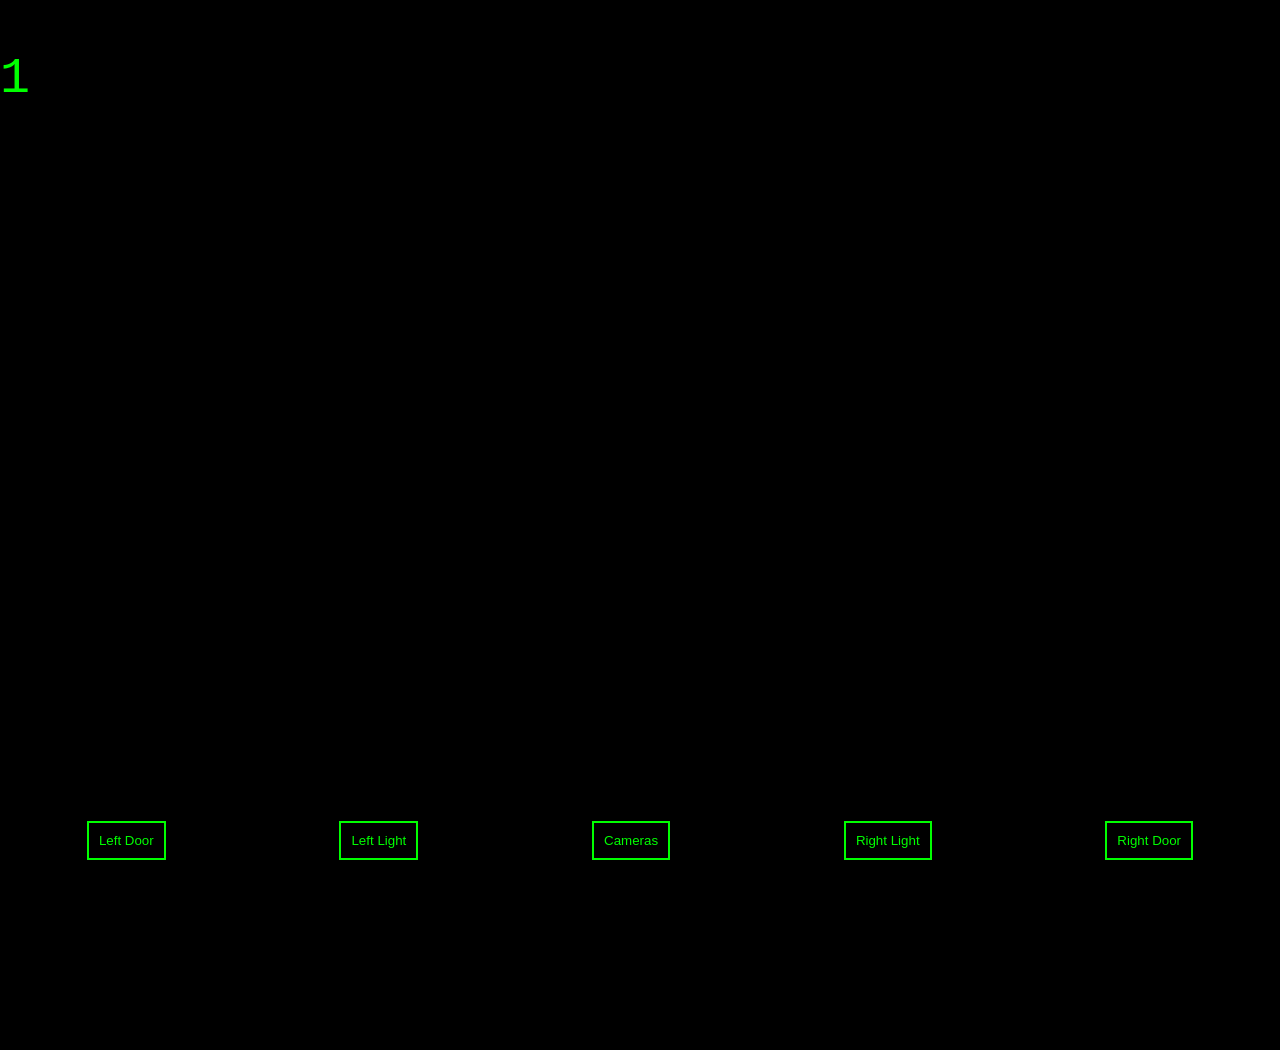
==== sybau1.html @ 1bc5114b "Add files via upload" ====
<!DOCTYPE html>
<html lang="en">
<head>
<meta charset="UTF-8">
<title>Custom Night Shift</title>
<style>
    body {
        margin: 0;
        background: black;
        color: #0f0;
        font-family: monospace;
        overflow: hidden;
    }
    #timer{
        position:absolute;
        font-size: 50px;
        width:10px;
        height:1000px;
          z-index: 9999;
    }
    #game {
        position: relative;
        width: 100vw;
        height: 100vh;
    }

    /* Office View */
    #office {
        position: absolute;
        width: 100%;
        height: 100%;
        background: url('office.png') center/cover no-repeat;
    }

    /* Camera Overlay */
    #cameraView {
        position: absolute;
        width: 100%;
        height: 100%;
        background: url('cam1.png') center/cover no-repeat;
        display: none;
        filter: grayscale(100%) contrast(120%);
    }

    /* Static effect */
    #static {
        position: absolute;
        width: 100%;
        height: 100%;
        background: url('static.gif');
        opacity: 0.2;
        display: none;
    }

    /* UI Panel */
    #ui {
        position: absolute;
        bottom: 0;
        width: 100%;
        height: 120px;
        background: rgba(0,0,0,0.7);
        display: flex;
        justify-content: space-around;
        align-items: center;
    }

    button {
        background: black;
        border: 2px solid #0f0;
        color: #0f0;
        padding: 10px;
        cursor: pointer;
    }

    /* Camera Map */
    #camMap {
        position: absolute;
        right: 10px;
        bottom: 140px;
        background: rgba(0,0,0,0.7);
        padding: 10px;
        display: none;
    }

    .camBtn {
        display: block;
        margin: 5px;
    }
</style>
</head>
<body>
<p id="timer">0</p>
<div id="game">

    <div id="office"></div>
    <div id="cameraView"></div>
    <div id="static"></div>

    <div id="camMap">
        <button class="camBtn" onclick="switchCam('cam1.jpg')">Cam 1</button>
        <button class="camBtn" onclick="switchCam('cam2.jpg')">Cam 2</button>
        <button class="camBtn" onclick="switchCam('cam3.jpg')">Cam 3</button>
    </div>

    <div id="ui">
        <button onclick="toggleDoor('left')">Left Door</button>
        <button onclick="toggleLight('left')">Left Light</button>
        <button onclick="toggleCamera()">Cameras</button>
        <button onclick="toggleLight('right')">Right Light</button>
        <button onclick="toggleDoor('right')">Right Door</button>
    </div>

</div>

<script>
    let doors = {
    left: false,  // false = open, true = closed
    right: false
};
let seconds = 0;
const display = document.getElementById("timer");

// Start automatically when page loads
setInterval(() => {
  seconds++;
  display.textContent = seconds;
}, 1000);
function toggleDoor(side) {
    doors[side] = !doors[side];

    console.log(side + " door is now " + (doors[side] ? "CLOSED" : "OPEN"));

    // Optional visual change
    document.getElementById("office").style.filter =
        doors.left || doors.right ? "brightness(70%)" : "brightness(100%)";
}
let cameraOpen = false;


/* Camera Toggle */
function toggleCamera() {
    cameraOpen = !cameraOpen;

    document.getElementById("cameraView").style.display = cameraOpen ? "block" : "none";
    document.getElementById("camMap").style.display = cameraOpen ? "block" : "none";
    document.getElementById("static").style.display = cameraOpen ? "block" : "none";
}

/* Switch Cameras */
function switchCam(img) {
    document.getElementById("cameraView").style.backgroundImage = `url(${img})`;

    // Static flicker
    document.getElementById("static").style.opacity = Math.random();
}

/* Door + Light placeholders */
function toggleDoor(side) {
    console.log(side + " door toggled");
}

function toggleLight(side) {
    console.log(side + " light toggled");
}
</script>

</body>
</html>
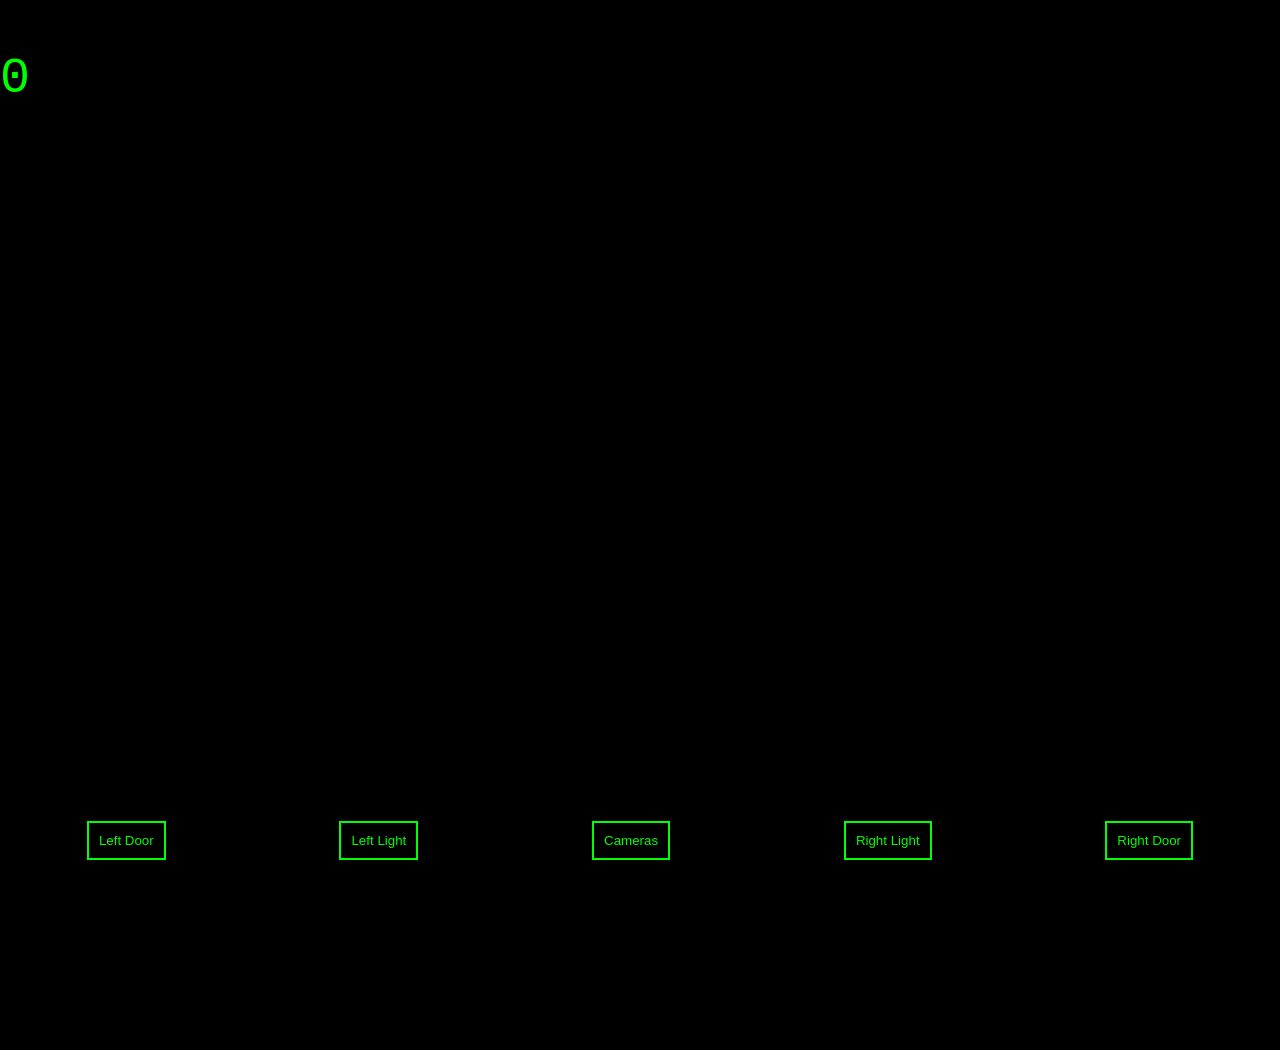
==== commit 3615bf92: "Update sybau1.html" ====
--- a/sybau1.html
+++ b/sybau1.html
@@ -112,57 +112,6 @@
 
 </div>
 
-<script>
-    let doors = {
-    left: false,  // false = open, true = closed
-    right: false
-};
-let seconds = 0;
-const display = document.getElementById("timer");
-
-// Start automatically when page loads
-setInterval(() => {
-  seconds++;
-  display.textContent = seconds;
-}, 1000);
-function toggleDoor(side) {
-    doors[side] = !doors[side];
-
-    console.log(side + " door is now " + (doors[side] ? "CLOSED" : "OPEN"));
-
-    // Optional visual change
-    document.getElementById("office").style.filter =
-        doors.left || doors.right ? "brightness(70%)" : "brightness(100%)";
-}
-let cameraOpen = false;
-
-
-/* Camera Toggle */
-function toggleCamera() {
-    cameraOpen = !cameraOpen;
-
-    document.getElementById("cameraView").style.display = cameraOpen ? "block" : "none";
-    document.getElementById("camMap").style.display = cameraOpen ? "block" : "none";
-    document.getElementById("static").style.display = cameraOpen ? "block" : "none";
-}
-
-/* Switch Cameras */
-function switchCam(img) {
-    document.getElementById("cameraView").style.backgroundImage = `url(${img})`;
-
-    // Static flicker
-    document.getElementById("static").style.opacity = Math.random();
-}
-
-/* Door + Light placeholders */
-function toggleDoor(side) {
-    console.log(side + " door toggled");
-}
-
-function toggleLight(side) {
-    console.log(side + " light toggled");
-}
-</script>
 
 </body>
-</html>+</html>
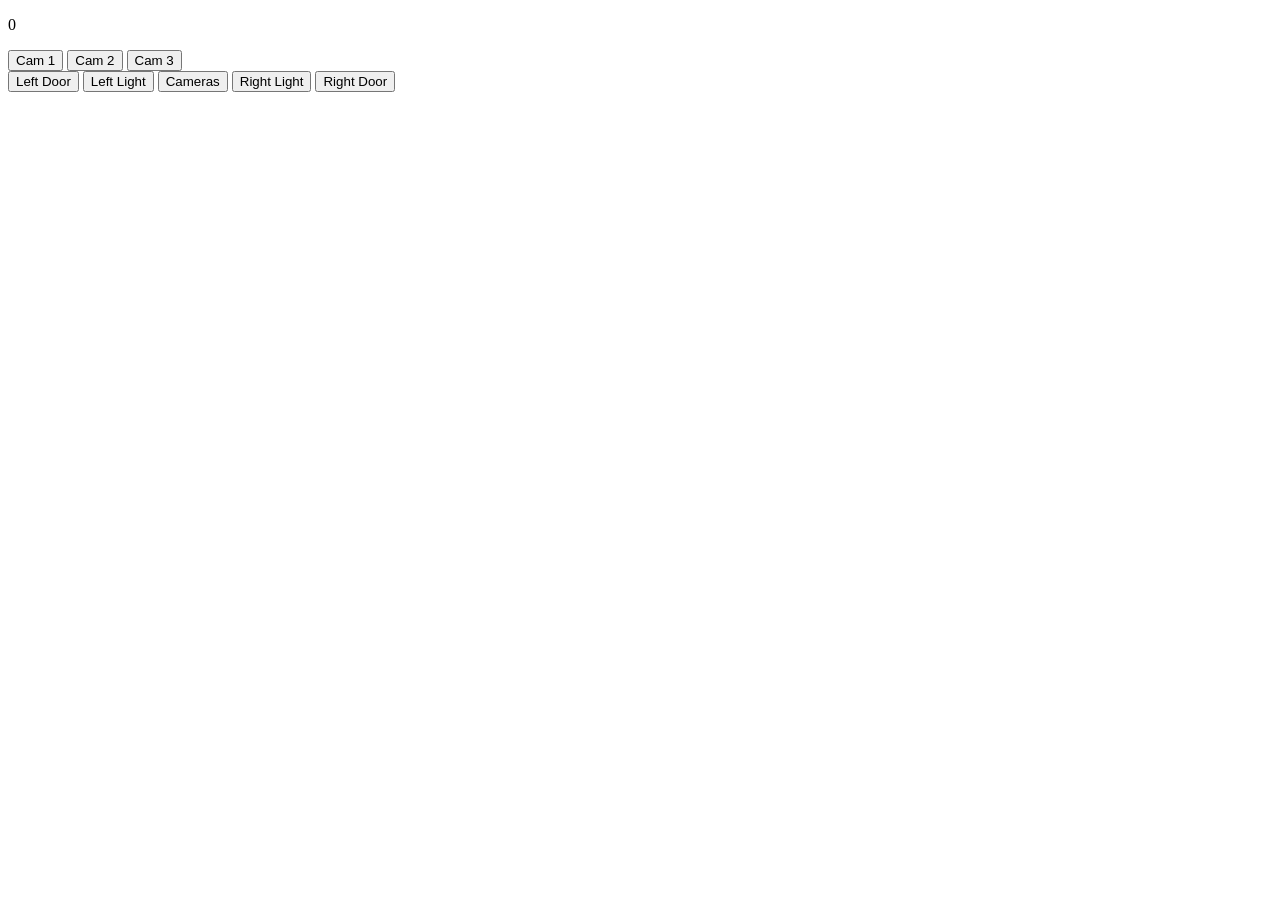
==== commit 9aa4347b: "Update sybau1.html" ====
--- a/sybau1.html
+++ b/sybau1.html
@@ -3,90 +3,7 @@
 <head>
 <meta charset="UTF-8">
 <title>Custom Night Shift</title>
-<style>
-    body {
-        margin: 0;
-        background: black;
-        color: #0f0;
-        font-family: monospace;
-        overflow: hidden;
-    }
-    #timer{
-        position:absolute;
-        font-size: 50px;
-        width:10px;
-        height:1000px;
-          z-index: 9999;
-    }
-    #game {
-        position: relative;
-        width: 100vw;
-        height: 100vh;
-    }
 
-    /* Office View */
-    #office {
-        position: absolute;
-        width: 100%;
-        height: 100%;
-        background: url('office.png') center/cover no-repeat;
-    }
-
-    /* Camera Overlay */
-    #cameraView {
-        position: absolute;
-        width: 100%;
-        height: 100%;
-        background: url('cam1.png') center/cover no-repeat;
-        display: none;
-        filter: grayscale(100%) contrast(120%);
-    }
-
-    /* Static effect */
-    #static {
-        position: absolute;
-        width: 100%;
-        height: 100%;
-        background: url('static.gif');
-        opacity: 0.2;
-        display: none;
-    }
-
-    /* UI Panel */
-    #ui {
-        position: absolute;
-        bottom: 0;
-        width: 100%;
-        height: 120px;
-        background: rgba(0,0,0,0.7);
-        display: flex;
-        justify-content: space-around;
-        align-items: center;
-    }
-
-    button {
-        background: black;
-        border: 2px solid #0f0;
-        color: #0f0;
-        padding: 10px;
-        cursor: pointer;
-    }
-
-    /* Camera Map */
-    #camMap {
-        position: absolute;
-        right: 10px;
-        bottom: 140px;
-        background: rgba(0,0,0,0.7);
-        padding: 10px;
-        display: none;
-    }
-
-    .camBtn {
-        display: block;
-        margin: 5px;
-    }
-</style>
 </head>
 <body>
 <p id="timer">0</p>
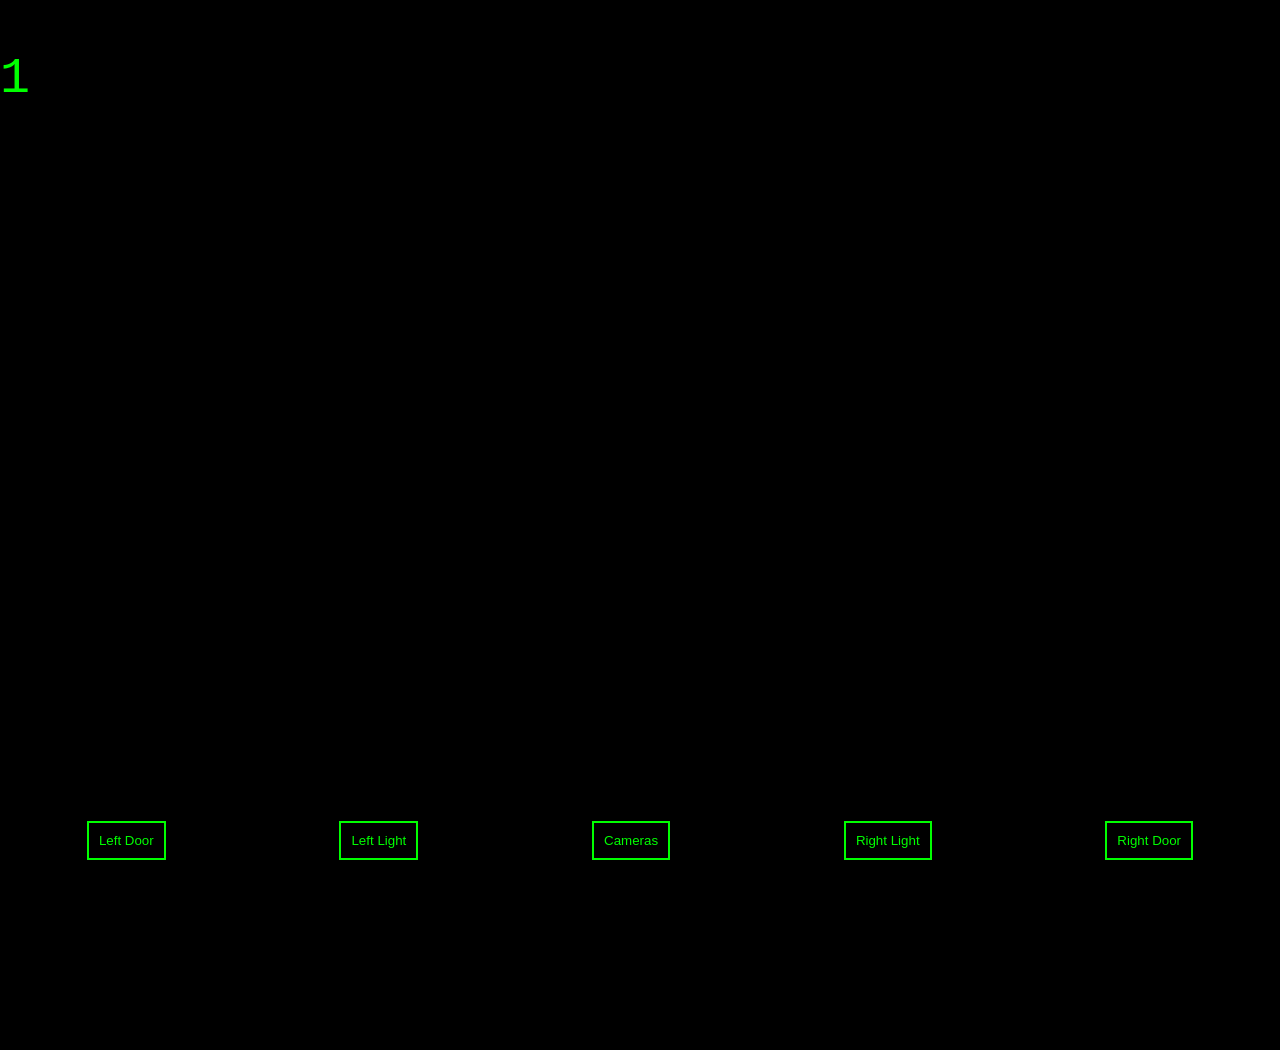
==== commit 0060ff20: "Update sybau1.html" ====
--- a/sybau1.html
+++ b/sybau1.html
@@ -2,7 +2,8 @@
 <html lang="en">
 <head>
 <meta charset="UTF-8">
-<title>Custom Night Shift</title>
+<link rel="stylesheet" href="style.css">
+<title>Five Night's At Makmal's</title>
 
 </head>
 <body>
@@ -28,7 +29,7 @@
     </div>
 
 </div>
-
+<script src="script.js"></script>
 
 </body>
 </html>
--- a/style.css
+++ b/style.css
@@ -0,0 +1,79 @@
+    body {
+        margin: 0;
+        background: black;
+        color: #0f0;
+        font-family: monospace;
+        overflow: hidden;
+    }
+    #timer{
+        position:absolute;
+        font-size: 50px;
+        width:10px;
+        height:1000px;
+          z-index: 9999;
+    }
+    #game {
+        position: relative;
+        width: 100vw;
+        height: 100vh;
+    }
+
+    #office {
+        position: absolute;
+        width: 100%;
+        height: 100%;
+        background: url('office.png') center/cover no-repeat;
+    }
+
+
+    #cameraView {
+        position: absolute;
+        width: 100%;
+        height: 100%;
+        background: url('cam1.png') center/cover no-repeat;
+        display: none;
+        filter: grayscale(100%) contrast(120%);
+    }
+
+
+    #static {
+        position: absolute;
+        width: 100%;
+        height: 100%;
+        background: url('static.gif');
+        opacity: 0.2;
+        display: none;
+    }
+
+       #ui {
+        position: absolute;
+        bottom: 0;
+        width: 100%;
+        height: 120px;
+        background: rgba(0,0,0,0.7);
+        display: flex;
+        justify-content: space-around;
+        align-items: center;
+    }
+
+    button {
+        background: black;
+        border: 2px solid #0f0;
+        color: #0f0;
+        padding: 10px;
+        cursor: pointer;
+    }
+
+    #camMap {
+        position: absolute;
+        right: 10px;
+        bottom: 140px;
+        background: rgba(0,0,0,0.7);
+        padding: 10px;
+        display: none;
+    }
+
+    .camBtn {
+        display: block;
+        margin: 5px;
+    }
